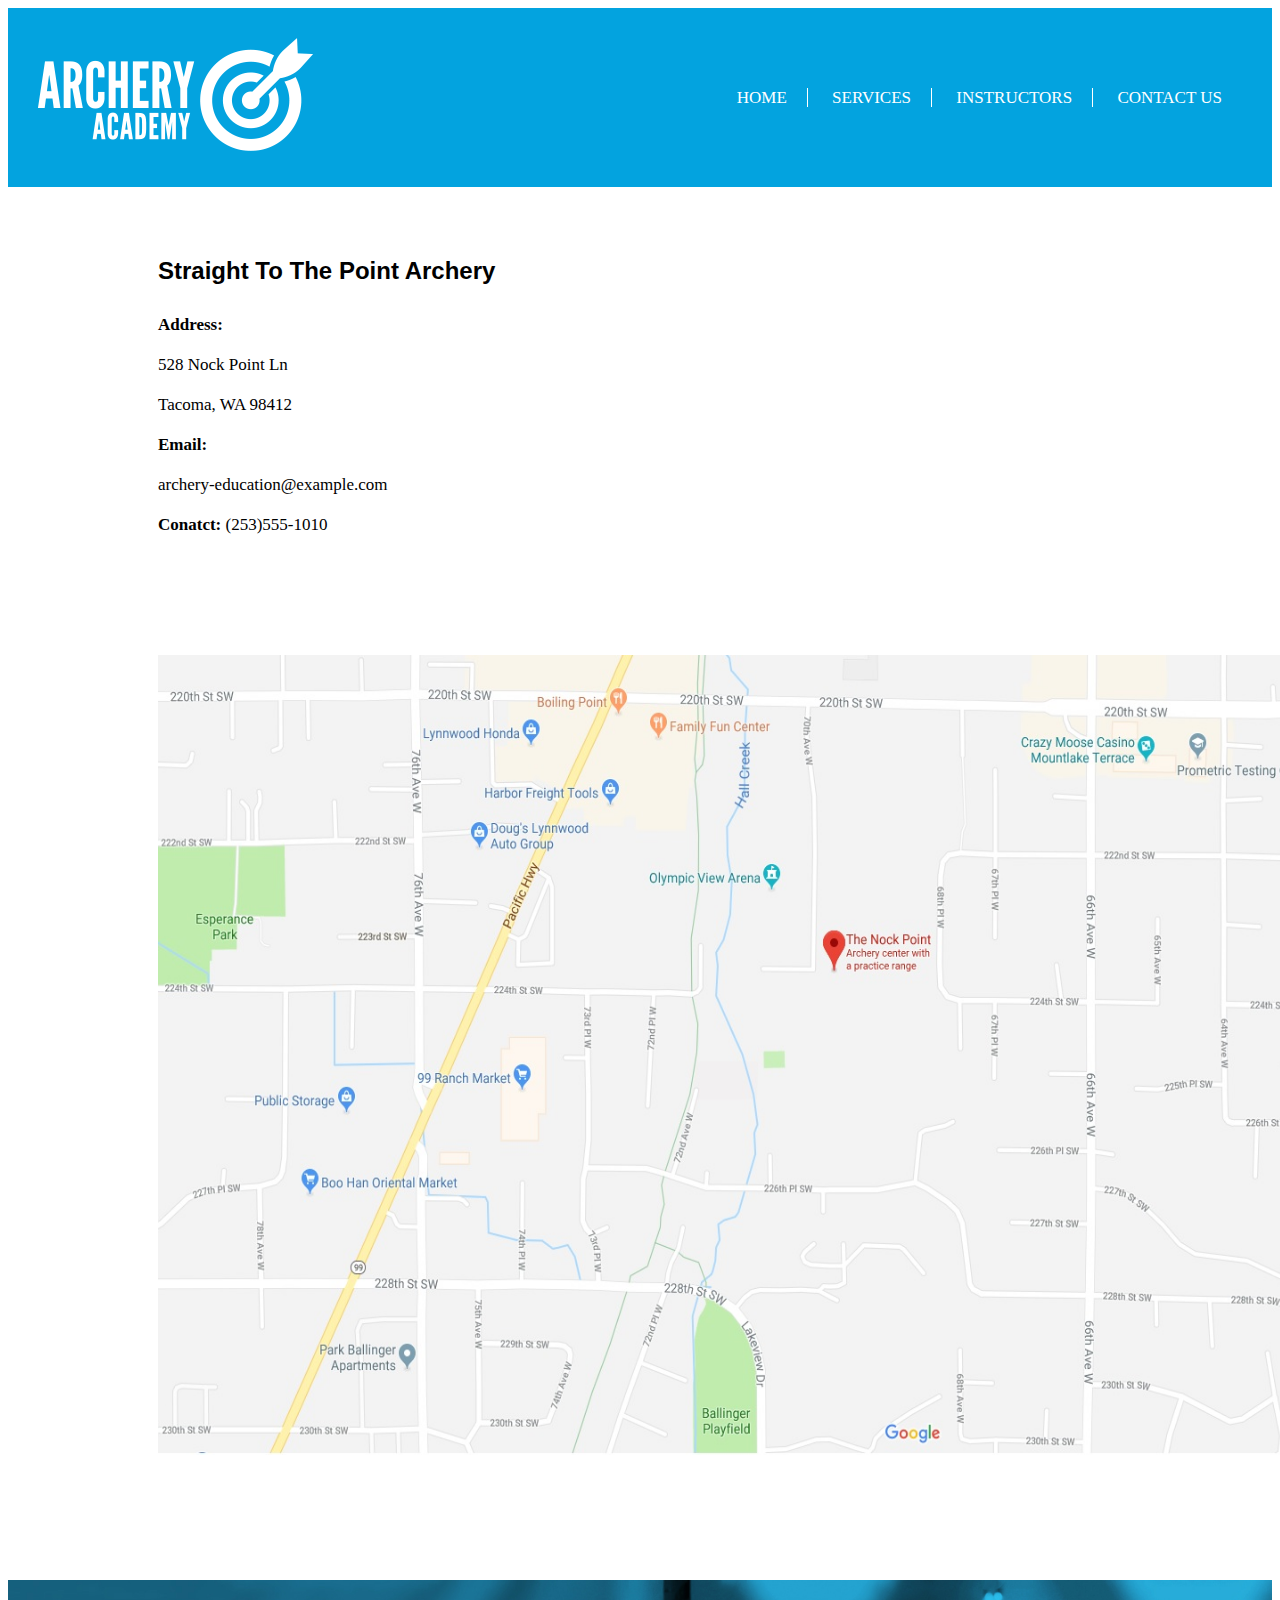
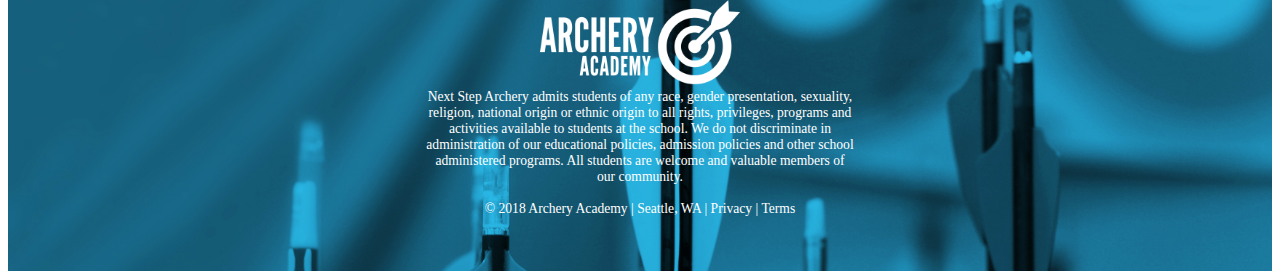
==== contact-us.html @ fc43737a "Created Instructor page using grid" ====
<!DOCTYPE html>
<html lang="en">
<head>
  <link rel="stylesheet" href="https://use.fontawesome.com/releases/v5.5.0/css/all.css" integrity="sha384-B4dIYHKNBt8Bc12p+WXckhzcICo0wtJAoU8YZTY5qE0Id1GSseTk6S+L3BlXeVIU" crossorigin="anonymous">
  <link rel="stylesheet" type="text/css" href="styles/styles.css">
  <meta charset="utf-8">
  <title>Contact Us</title>
</head>
<body>
  <header>
    <div class="top-container">
      <div class="logo">
        <img src="image/archeryAcademy-logo-white.png" alt="Logo">
      </div>
      <nav class="top-nav">
        <ul>
          <li><a href="index.html">HOME</a></li>
          <li><a href="services.html">SERVICES</a></li>
          <li><a href="instructors.html">INSTRUCTORS</a></li>
          <li><a href="contact-us.html">CONTACT US</a></li>
        </ul>
      </nav>
    </div>
  </header>
  <article class="contactpage">
    <h2>Straight To The Point Archery</h2>
    <br>
    <p><strong>Address:</strong></p>
    <p>528 Nock Point Ln</p>
    <p>Tacoma, WA 98412</p>
    <p><strong>Email:</strong></p>
    <p> archery-education@example.com</p>
    <p><strong>Conatct:</strong> (253)555-1010 </p>
    <br><br><br>
    <img src="image/map.jpg" alt="Google_Map" height="800" width="1600">
  </article>
  <br><br><br><br><br><br>
  <footer>
    <div class="footer-container">
      <img src="image/archeryAcademy-logo-white.png" alt="Logo" height="85" width="200">
      <br>
      <p class="content">Next Step Archery admits students of any race, gender presentation,
         sexuality, religion, national origin or ethnic origin to all rights,
         privileges, programs and activities available to students at the school.
         We do not discriminate in administration of our educational policies,
         admission policies and other school administered programs. All students
         are welcome and valuable members of our community.</p>
      <br>
      &copy; 2018 Archery Academy | Seattle, WA | <a href="#"> Privacy </a> | <a href="#"> Terms </a>
      <br>
      <a href="#"> <i class="fab fa-facebook"> </i> </a>
      <a href="#"> <i class="fab fa-twitter"> </i> </a>
      <a href="#"> <i class="fab fa-youtube"></i> </a>
    </div>
  </footer>
  </body>
  </html>
---- styles/styles.css ----
/* Common Code */

body {
  font-family: 'Arial Regular';
  font-size: 17px;
  font-weight: normal;
}

.top-container {
  position: relative;
  width: 100%;
  overflow: auto;
  background-color: #03a3df;
}

.logo {
  padding: 30px;
  float: left;
}

.top-nav{
  position: absolute;
  right: 30px;
  top: 35%;
}

ul {
  list-style-type: none;
}

li {
  display: inline;
  border-right: 1px solid white;
}

li:last-child {
  border-right: none;
}

li a {
  color: white;
  text-align: center;
  padding: 20px;
  text-decoration: none;
}

footer {
  color: white;
  text-align: center;
  font-size: 0.8em;
}

.footer-container{
  background-image: url("../image/footerImage.jpg");
  background-size: cover;
  padding: 20px;
}

.fa-facebook {
  color: white;
  font-size: 30px;
  text-align: center;
  padding: 5px;
}

.fa-twitter {
  color: white;
  font-size: 30px;
  text-align: center;
  padding: 5px;
}

.fa-youtube {
  color: white;
  font-size: 30px;
  text-align: center;
  padding: 5px;
}

footer a {
  text-decoration:none;
  color: white;
  justify-content: space-around;
}

.content {
  width: 35%;
  justify-content: space-around;
  margin: auto;
}

/* Home Page Code */

.flexbox {
  display: flex;
  padding: 1rem;
  background-color: white;
  line-height: 2;
}

.left {
  flex: 75%;
  margin: 0px 10px 0px 133px;
  justify-content: space-around;
  text-align: justify;
}

.right {
  flex: 25%;
  margin: 0px 0px 0px 150px;
  padding-bottom: 10px;
}

h1 {
  font-size: 40px;
  font-family: 'Arial';
  font-weight: bold;
  padding: 0px 50px 0px 150px;
}

h2 {
  font-size: 24px;
  font-family: 'Arial';
  font-weight: bold;
  padding: 0px 50px 0px 150px;
  margin-bottom: 0;
}

hr{
  margin-left: 125px;
  margin-right: 125px;
  border: 1px solid black;
}

.homepage {
  margin: auto;
  padding: 0 150px 0 150px;
  justify-content: space-around;
  text-align: justify;
  line-height: 1.5;
}

/* Service Page Code */

.classinfo {
  margin: auto;
  padding: 20px 150px 20px 150px;
  justify-content: space-around;
  text-align: justify;
}

.classinfo h2 {
  padding: 0px 0px 0px 0px;
}

.grid-container3 {
  display: grid;
  grid: 400px / 1fr 1fr;
  grid-gap: 10px;
  padding: 10px;
  margin: 20px 150px 20px 150px;
}

.video2 {
  padding-left: 70px;
}

/* Instructor Page Code */

.grid-container {
  display: grid;
  grid: 500px / 2fr 1fr;
  grid-gap: 10px;
  background-color: #444444;
  padding: 10px;
  margin: 20px 150px 20px 150px;
}

.content1 p {
  margin-bottom: 0;
  padding: 0px 0px 0px 50px;
  color: white;
  text-align: justify;
}

.instructor-image1 {
  float: right;
  padding: 120px 80px 80px 150px;
}

.content1 h2 {
  font-size: 24px;
  font-family: 'Arial';
  font-weight: bold;
  padding: 20px 550px 10px 50px;
  margin-bottom: 0;
  color: #03a3df;
}

.content1 h3 {
  font-size: 17px;
  font-family: 'Arial';
  font-weight: bold;
  padding: 10px 550px 0px 50px;
  margin-bottom: 0;
  color: #03a3df;
}

.content1 hr {
  margin-left: 50px;
  margin-right: 0px;
  border: 1px solid white;
}

.grid-container2 {
  display: grid;
  grid: 500px / 1fr 2fr;
  grid-gap: 10px;
  background-color: #444444;
  padding: 10px;
  margin: 20px 150px 20px 150px;
}

.content2 p {
  margin-bottom: 0;
  color: white;
  text-align: justify;
  padding: 0px 50px 0px 0px;
}

.instructor-image2 {
  float: left;
  padding: 120px 80px 80px 80px;
}

.content2 h2 {
  font-size: 24px;
  font-family: 'Arial';
  font-weight: bold;
  padding: 20px 550px 10px 0px;
  margin-bottom: 0;
  color: #03a3df;
}

.content2 h3 {
  font-size: 17px;
  font-family: 'Arial';
  font-weight: bold;
  padding: 20px 550px 10px 0px;
  margin-bottom: 0;
  color: #03a3df;
}

.content2 hr {
  margin-left: 0px;
  margin-right: 50px;
  border: 1px solid white;
}


/* Contact Page Code */

.contactpage h2 {
  font-size: 24px;
  font-family: 'Arial';
  font-weight: bold;
  padding: 50px 50px 0px 150px;
  margin-bottom: 0;
}
.contactpage p {
  margin: auto;
  padding: 10px 150px 10px 150px;
  justify-content: space-around;
  text-align: justify;
  line-height: normal;
}

.contactpage img {
  padding: 50px 50px 0px 150px;
}
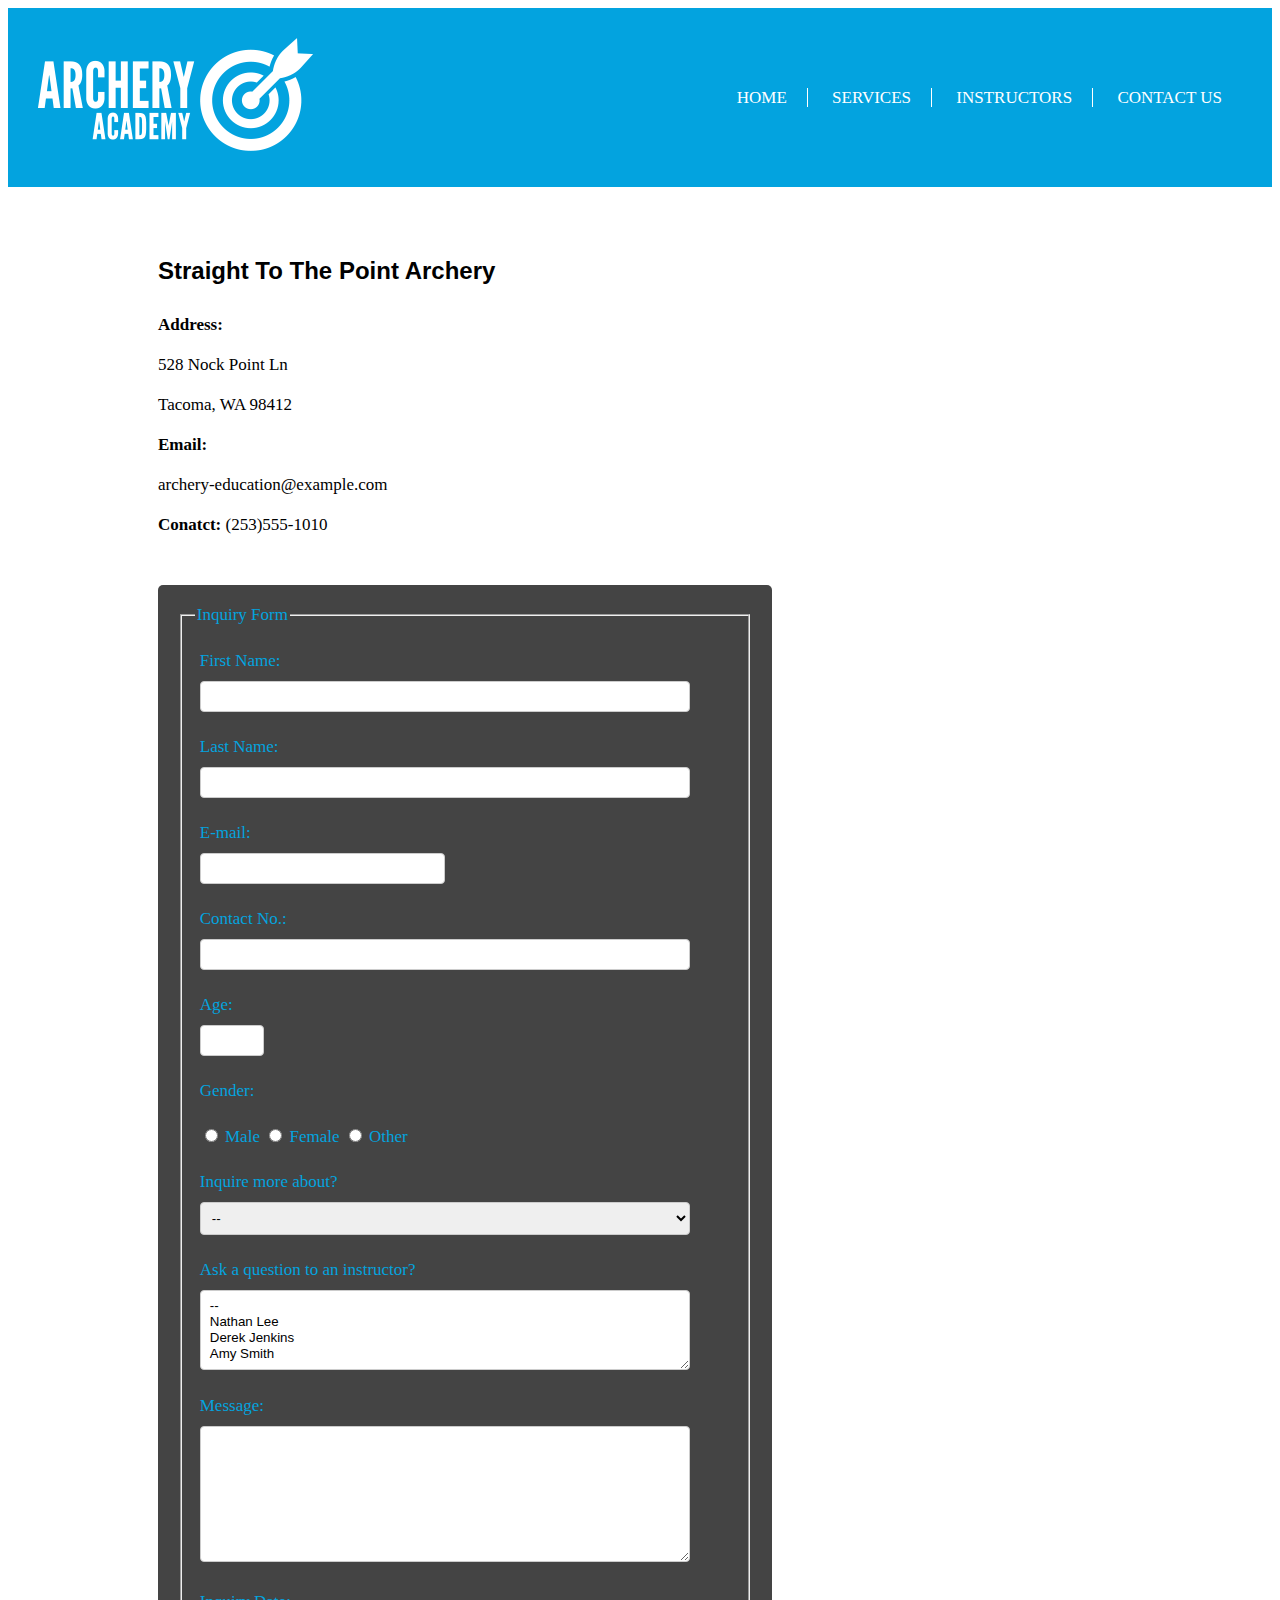
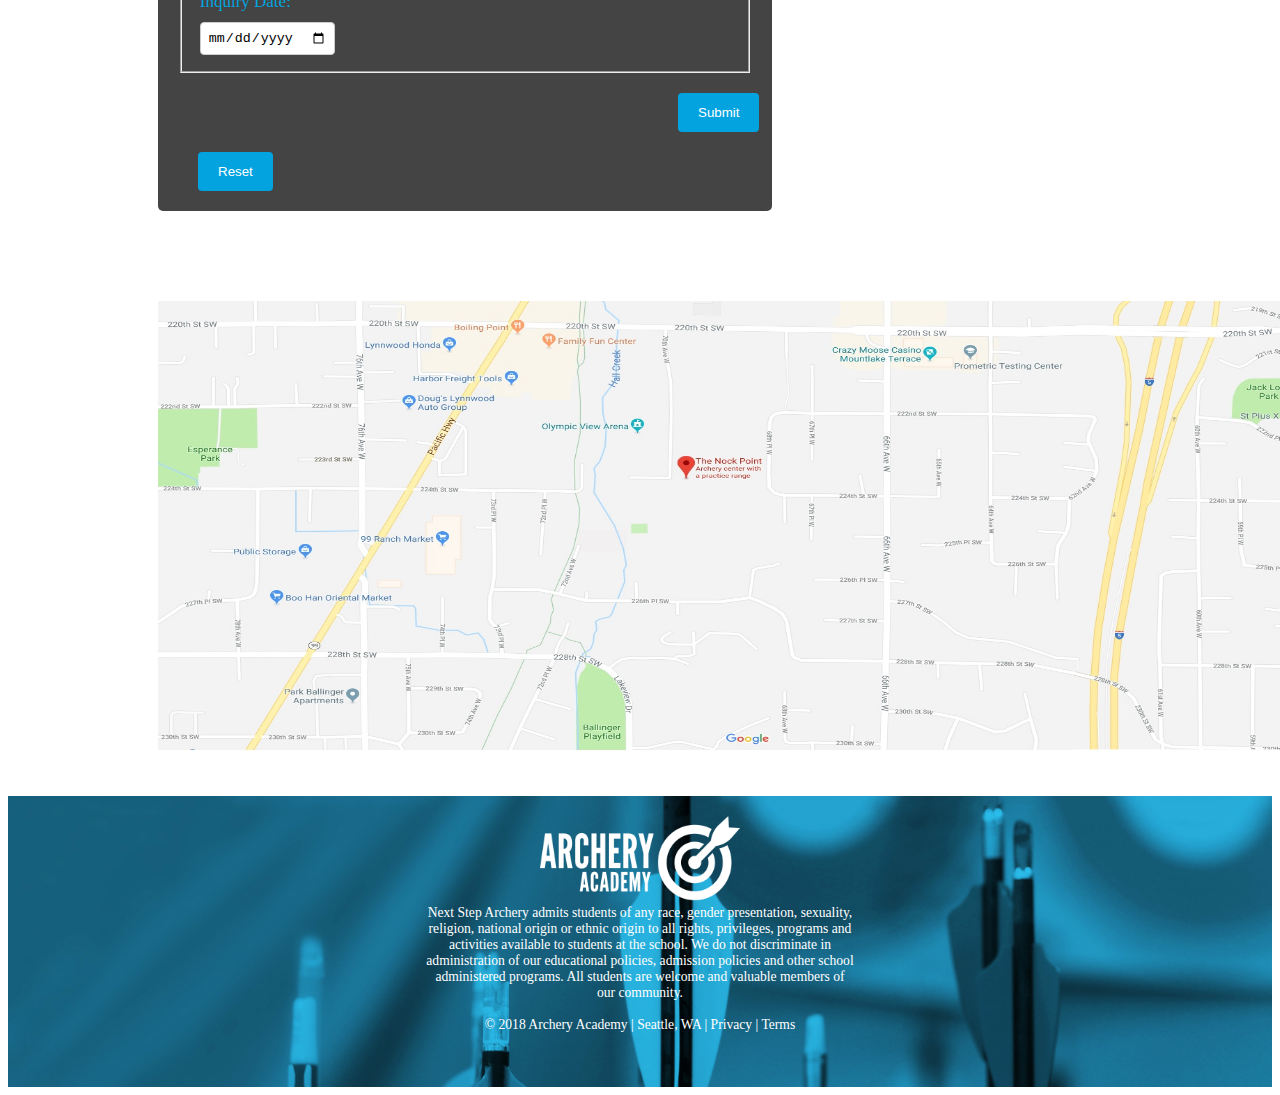
==== commit f8f18309: "added form in the contact us page" ====
--- a/contact-us.html
+++ b/contact-us.html
@@ -31,10 +31,127 @@
     <p><strong>Email:</strong></p>
     <p> archery-education@example.com</p>
     <p><strong>Conatct:</strong> (253)555-1010 </p>
-    <br><br><br>
-    <img src="image/map.jpg" alt="Google_Map" height="800" width="1600">
+    <br>
+    <div class="container">
+      <form action="#" method="get">
+        <fieldset>
+          <legend>Inquiry Form</legend>
+          <div class="row">
+            <div class="col-40">
+              <label for="first-name">First Name:</label>
+            </div>
+            <div class="col-42">
+              <input type="text" name=”first-name” id="first-name" required>
+            </div>
+          </div>
+          <div class="row">
+            <div class="col-40">
+              <label for="last-name">Last Name:</label>
+            </div>
+            <div class="col-42">
+              <input type="text" name=”last-name” id="last-name" required>
+            </div>
+          </div>
+          <div class="row">
+            <div class="col-40">
+              <label for="email">E-mail:</label>
+            </div>
+            <div class="col-42">
+              <input type="email" name="user-email" id="email" required>
+            </div>
+          </div>
+          <div class="row">
+            <div class="col-40">
+              <label>Contact No.:</label>
+            </div>
+            <div class="col-42">
+              <input type="text" name="contact-no." optional>
+            </div>
+          </div>
+          <div class="row">
+            <div class="col-40">
+              <label>Age:</label>
+            </div>
+            <div class="col-42">
+              <input type="number" min="7" max="50" name="age">
+            </div>
+          </div>
+          <div class="row">
+            <div class="col-40">
+              <label>Gender:</label>
+            </div>
+            <div class="col-42">
+              <label for="gender-male">
+                <input type="radio" id="gender-male" name="gender" value="male"> Male
+              </label>
+              <label for="gender-female">
+                <input type="radio" id="gender-female" name="gender" value="female"> Female
+              </label>
+              <label for="gender-other">
+                <input type="radio" id="gender-other" name="gender" value="other"> Other
+              </label>
+            </div>
+          </div>
+          <div class="row">
+            <div class="col-40">
+              <label> Inquire more about?</label>
+            </div>
+            <div class="col-42">
+              <select>
+                <optgroup label="Classes">
+                  <option value="--"> --</option>
+                  <option value="A101">A101 Basic Archery</option>
+                  <option value="A102">A102 Intermediate Archery</option>
+                  <option value="A103">A103 Advanced Archery</option>
+                </optgroup>
+                <optgroup label="Private-Lessons">
+                  <option value=" single-lesson"> Single Lesson</option>
+                  <option value="3-lesson-package"> 3 Lesson Package</option>
+                  <option value="10-lesson-package"> 10 Lesson Package</option>
+                </optgroup>
+              </select>
+            </div>
+          </div>
+          <div class="row">
+            <div class="col-40">
+              <label> Ask a question to an instructor?</label>
+            </div>
+            <div class="col-42">
+              <select name="instructor" multiple>
+                <option value="--"> --</option>
+                <option value="name">Nathan Lee</option>
+                <option value="name">Derek Jenkins</option>
+                <option value="name">Amy Smith</option>
+              </select>
+            </div>
+          </div>
+          <div class="row">
+            <div class="col-40">
+              <label>Message: </label>
+            </div>
+            <div class="col-42">
+              <textarea name="message" rows="8" cols="40"></textarea>
+            </div>
+          </div>
+          <div class="row">
+            <div class="col-40">
+              <label>Inquiry Date:</label>
+            </div>
+            <div class="col-42">
+              <input type="date" name="inquiry-date">
+            </div>
+          </div>
+        </fieldset>
+        <div class="row">
+          <input type="submit" value="Submit">
+          <input type="reset">
+        </div>
+      </form>
+    </div>
+    <br>
+    <img src="image/map.jpg" alt="Google_Map" height="500" width="1450">
   </article>
-  <br><br><br><br><br><br>
+  <br><br>
   <footer>
     <div class="footer-container">
       <img src="image/archeryAcademy-logo-white.png" alt="Logo" height="85" width="200">
--- a/styles/styles.css
+++ b/styles/styles.css
@@ -278,3 +278,84 @@
 .contactpage img {
   padding: 50px 50px 0px 150px;
 }
+
+/* Form */
+
+* {
+  box-sizing: border-box;
+}
+
+.container {
+  border-radius: 5px;
+  background-color: #444444;
+  padding: 20px;
+  margin: 20px 500px 20px 150px;
+  color: #03a3df;
+}
+
+input[type="text"], select, textarea {
+  width: 100%;
+  padding: 7px;
+  border: 1px solid #ccc;
+  border-radius: 4px;
+  resize: vertical;
+}
+
+input[type="email"] {
+  width: 50%;
+  padding: 7px;
+  border: 1px solid #ccc;
+  border-radius: 4px;
+  resize: vertical;
+}
+
+input[type="number"], input[type="date"] {
+  padding: 7px;
+  border: 1px solid #ccc;
+  border-radius: 4px;
+  resize: vertical;
+}
+
+label {
+  padding-top: 15px;
+  display: inline-block;
+}
+
+input[type=submit], input[type=reset] {
+  background-color: #03a3df;
+  color: white;
+  padding: 12px 20px;
+  margin-top: 20px;
+  margin-left: 500px;
+  border: none;
+  border-radius: 4px;
+  cursor: pointer;
+}
+
+ input[type=reset] {
+   margin-left: 20px;
+ }
+
+input[type=submit]:hover, input[type=reset]:hover {
+  background-color: white;
+  color: #03a3df;
+}
+
+.col-40, .col-42 {
+  width: 500px;
+  padding: 5px;
+}
+
+.col-40 {
+  float: left;
+}
+
+.col-42 {
+  float: left;
+}
+
+.row:after {
+  content: "";
+  display: table;
+  clear: both;
+}
